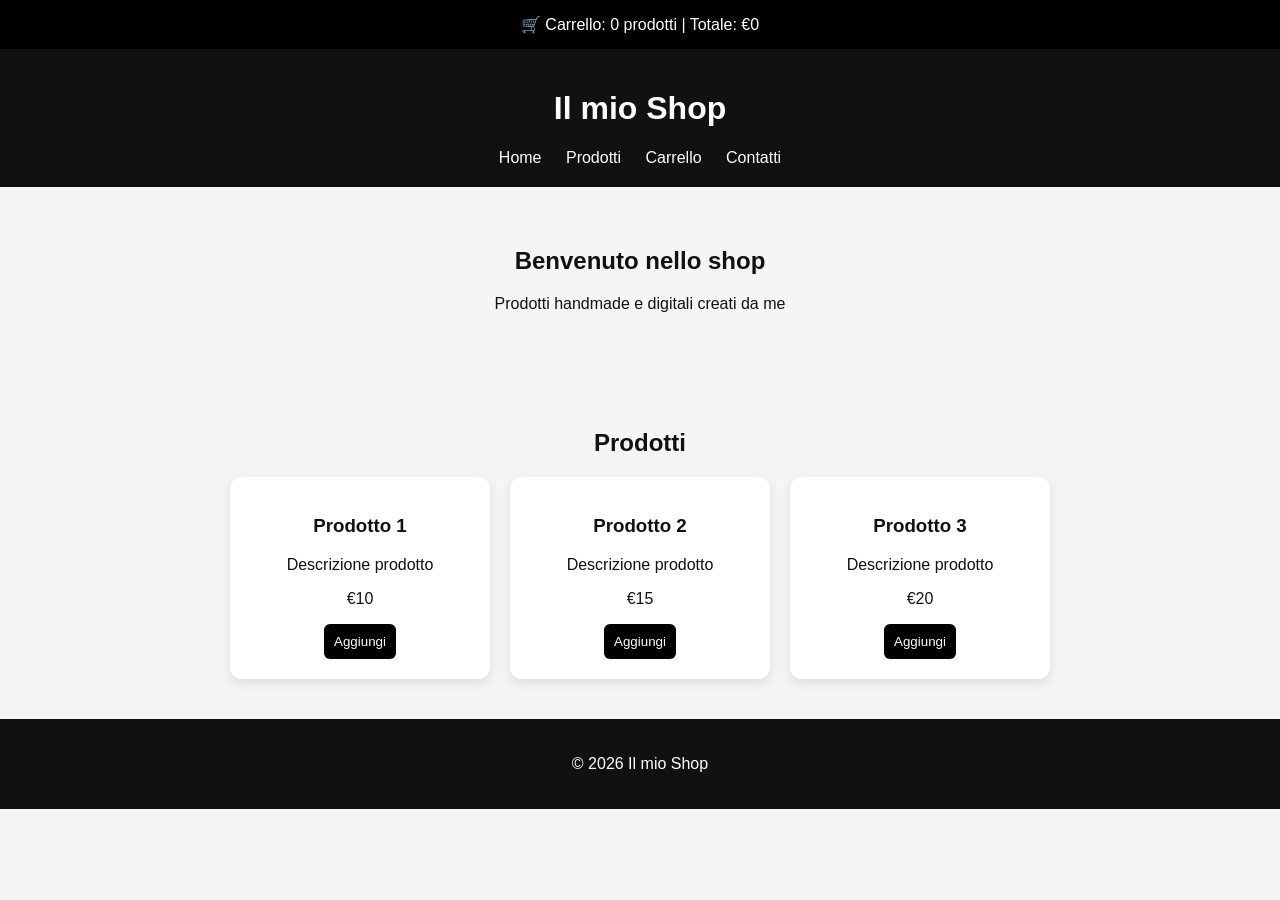
==== index.html @ 18672a67 "Add files via upload" ====
<!DOCTYPE html>
<html lang="it">
<head>
  <meta charset="UTF-8">
  <meta name="viewport" content="width=device-width, initial-scale=1.0">
  <title>Il mio shop</title>
  <link rel="stylesheet" href="style.css">
</head>

<body>
  <div id="cartBar" onclick="goToCart()">
  🛒 Carrello: <span id="count">0</span> prodotti |
  Totale: €<span id="total">0</span>
</div>






  <!-- HEADER -->
  <header>
    <h1>Il mio Shop</h1>
    <nav>
      <a href="#">Home</a>
      <a href="#">Prodotti</a>
      <a href="#">Carrello</a>
      <a href="#">Contatti</a>
    </nav>
  </header>

  <!-- HERO -->
  <section>
    <h2>Benvenuto nello shop</h2>
    <p>Prodotti handmade e digitali creati da me</p>
  </section>

  <!-- PRODOTTI -->
  <section>
  <h2>Prodotti</h2>

  <div class="grid">

    <div class="card">
      <h3>Prodotto 1</h3>
      <p>Descrizione prodotto</p>
      <p>€10</p>
      <button onclick="addToCart('Prodotto 1', 10)">Aggiungi</button>
    </div>

    <div class="card">
      <h3>Prodotto 2</h3>
      <p>Descrizione prodotto</p>
      <p>€15</p>
      <button onclick="addToCart('Prodotto 2', 15)">Aggiungi</button>
    </div>

    <div class="card">
      <h3>Prodotto 3</h3>
      <p>Descrizione prodotto</p>
      <p>€20</p>
      <button onclick="addToCart('Prodotto 3', 20)">Aggiungi</button>
    </div>

  </div>
</section>

  <!-- FOOTER -->
  <footer>
    <p>© 2026 Il mio Shop</p>
  </footer>
<script src="script.js"></script>
</body>
</html>
---- style.css ----
/* ===================== */
/* BASE */
/* ===================== */
body {
  margin: 0;
  font-family: Arial, sans-serif;
  background-color: #f5f5f5;
  color: #111;
}

/* ===================== */
/* HEADER */
/* ===================== */
header {
  background-color: #111;
  color: white;
  padding: 20px;
  text-align: center;
}

nav a {
  color: white;
  margin: 0 10px;
  text-decoration: none;
}

/* ===================== */
/* HOME */
/* ===================== */
section {
  padding: 40px;
  text-align: center;
}

.grid {
  display: flex;
  justify-content: center;
  gap: 20px;
  flex-wrap: wrap;
}

.card {
  background: white;
  width: 220px;
  padding: 20px;
  border-radius: 12px;
  box-shadow: 0 4px 12px rgba(0,0,0,0.1);
  text-align: center;
}

/* BOTTONI */
button {
  background: black;
  color: white;
  border: none;
  padding: 10px;
  cursor: pointer;
  border-radius: 6px;
}

button:hover {
  background: #333;
}

/* FOOTER */
footer {
  text-align: center;
  padding: 20px;
  background-color: #111;
  color: white;
}

/* ===================== */
/* BARRA CARRELLO */
/* ===================== */
#cartBar {
  background: black;
  color: white;
  padding: 15px;
  text-align: center;
  cursor: pointer;
  position: sticky;
  top: 0;
  z-index: 10;
}

/* ===================== */
/* PAGINA CARRELLO */
/* ===================== */
.cart-page {
  max-width: 700px;
  margin: 50px auto;
  padding: 20px;
}

.cart-page h1 {
  text-align: center;
  margin-bottom: 30px;
}

.cart-item {
  background: white;
  padding: 20px;
  margin-bottom: 18px;
  border-radius: 18px;
  box-shadow: 0 10px 25px rgba(0,0,0,0.08);
  display: grid;
  grid-template-columns: 1fr auto auto;
  align-items: center;
  gap: 20px;
}

.cart-info h3 {
  margin: 0;
}

.cart-info p {
  margin: 5px 0 0;
  color: #666;
}

/* QUANTITÀ */
.cart-actions {
  display: flex;
  align-items: center;
  gap: 12px;
}

.cart-actions button {
  width: 34px;
  height: 34px;
  border-radius: 50%;
  font-size: 18px;
  padding: 0;
}

.cart-actions span {
  min-width: 20px;
  text-align: center;
  font-weight: bold;
}

/* RIMUOVI */
.remove {
  background: transparent;
  color: red;
  border: none;
}

.remove:hover {
  background: transparent;
}

/* RIASSUNTO */
.cart-summary {
  background: #111;
  color: white;
  padding: 25px;
  border-radius: 20px;
  text-align: center;
  margin-top: 30px;
}

.cart-summary button {
  background: white;
  color: black;
  padding: 14px 25px;
  border-radius: 12px;
  font-weight: bold;
}

/* ===================== */
/* CHECKOUT (FIX CENTRATO) */
/* ===================== */
.checkout {
  display: block;
  width: 90%;
  max-width: 480px;
  margin: 80px auto;
  padding: 35px;
  box-sizing: border-box;

  background: white;
  border-radius: 24px;
  box-shadow: 0 15px 40px rgba(0,0,0,0.12);

  text-align: left;
}

/* Titoli centrati */
.checkout h1,
.checkout-subtitle,
.checkout h2 {
  text-align: center;
}

/* Form */
.checkout label {
  display: block;
  margin-top: 15px;
  margin-bottom: 6px;
  font-weight: bold;
}

.checkout input,
.checkout select {
  width: 100%;
  padding: 14px;
  border: 1px solid #ddd;
  border-radius: 14px;
  font-size: 15px;
  background: #fafafa;
  box-sizing: border-box;
}

.checkout input:focus,
.checkout select:focus {
  outline: none;
  border-color: black;
  background: white;
}

/* Error */
#error {
  color: red;
  text-align: center;
  margin-top: 10px;
}

/* Bottone */
.checkout button {
  width: 100%;
  padding: 15px;
  margin-top: 20px;
  border-radius: 14px;
  font-weight: bold;
}

/* ===================== */
/* RESPONSIVE */
/* ===================== */
@media (max-width: 600px) {
  .cart-item {
    grid-template-columns: 1fr;
    text-align: center;
  }

  .cart-actions {
    justify-content: center;
  }
}
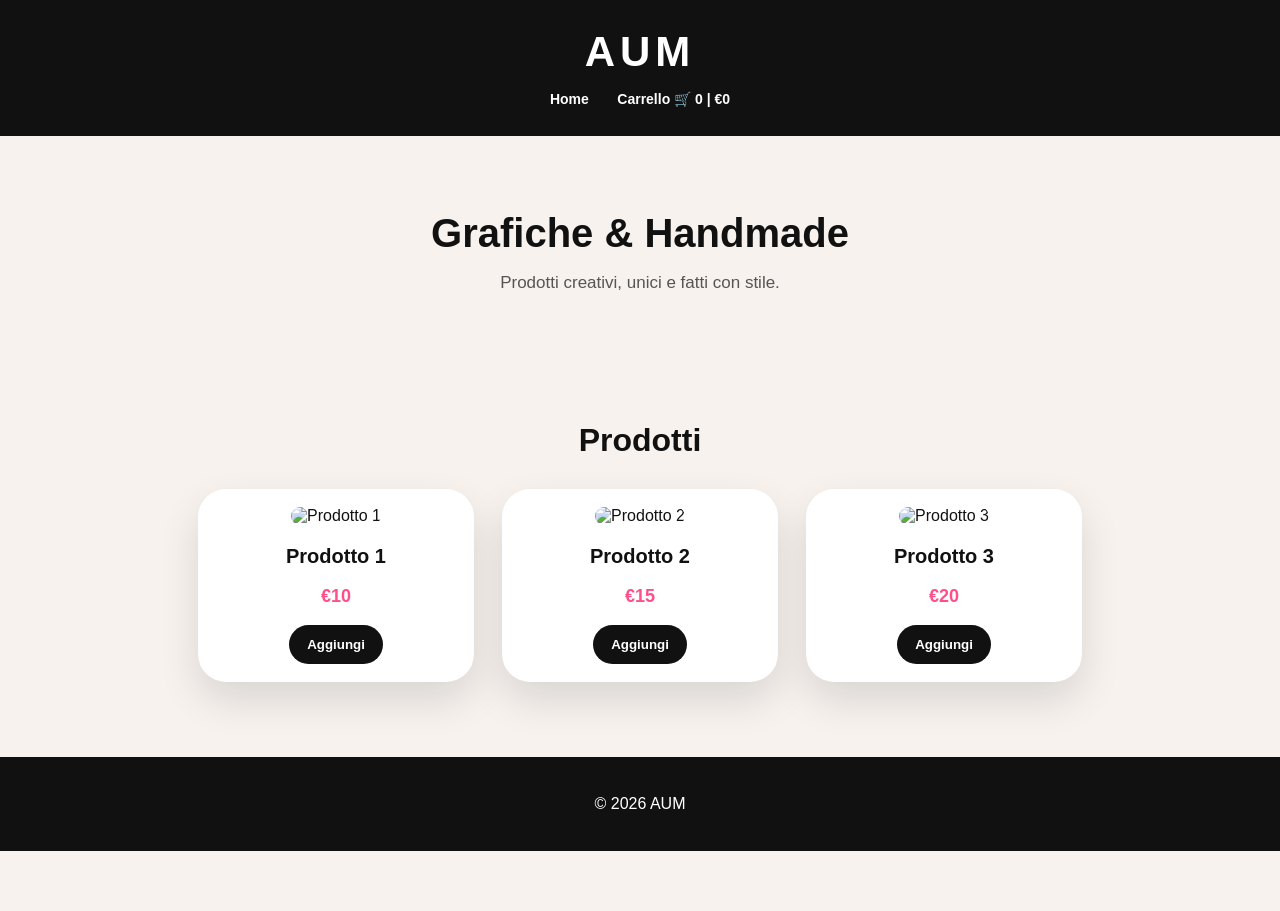
==== commit b1787bf6: "Update index.html" ====
--- a/index.html
+++ b/index.html
@@ -1,74 +1,60 @@
-<!DOCTYPE html>
-<html lang="it">
-<head>
-  <meta charset="UTF-8">
-  <meta name="viewport" content="width=device-width, initial-scale=1.0">
-  <title>Il mio shop</title>
-  <link rel="stylesheet" href="style.css">
-</head>
-
-<body>
-  <div id="cartBar" onclick="goToCart()">
-  🛒 Carrello: <span id="count">0</span> prodotti |
-  Totale: €<span id="total">0</span>
-</div>
-
-
-
-
-
-
-  <!-- HEADER -->
-  <header>
-    <h1>Il mio Shop</h1>
-    <nav>
-      <a href="#">Home</a>
-      <a href="#">Prodotti</a>
-      <a href="#">Carrello</a>
-      <a href="#">Contatti</a>
-    </nav>
-  </header>
-
-  <!-- HERO -->
-  <section>
-    <h2>Benvenuto nello shop</h2>
-    <p>Prodotti handmade e digitali creati da me</p>
-  </section>
-
-  <!-- PRODOTTI -->
-  <section>
-  <h2>Prodotti</h2>
-
-  <div class="grid">
-
-    <div class="card">
-      <h3>Prodotto 1</h3>
-      <p>Descrizione prodotto</p>
-      <p>€10</p>
-      <button onclick="addToCart('Prodotto 1', 10)">Aggiungi</button>
-    </div>
-
-    <div class="card">
-      <h3>Prodotto 2</h3>
-      <p>Descrizione prodotto</p>
-      <p>€15</p>
-      <button onclick="addToCart('Prodotto 2', 15)">Aggiungi</button>
-    </div>
-
-    <div class="card">
-      <h3>Prodotto 3</h3>
-      <p>Descrizione prodotto</p>
-      <p>€20</p>
-      <button onclick="addToCart('Prodotto 3', 20)">Aggiungi</button>
-    </div>
-
-  </div>
-</section>
-
-  <!-- FOOTER -->
-  <footer>
-    <p>© 2026 Il mio Shop</p>
-  </footer>
-<script src="script.js"></script>
-</body>
+<!DOCTYPE html>
+<html lang="it">
+<head>
+  <meta charset="UTF-8">
+  <meta name="viewport" content="width=device-width, initial-scale=1.0">
+  <title>Aum Shop</title>
+  <link rel="stylesheet" href="style.css">
+</head>
+
+<body>
+
+<header>
+  <h1>AUM</h1>
+  <nav>
+    <a href="index.html">Home</a>
+    <a href="cart.html">Carrello 🛒 <span id="count">0</span> | €<span id="total">0</span></a>
+  </nav>
+</header>
+
+<section class="hero">
+  <h2>Grafiche & Handmade</h2>
+  <p>Prodotti creativi, unici e fatti con stile.</p>
+</section>
+
+<section class="products">
+  <h2>Prodotti</h2>
+
+  <div class="grid">
+
+    <div class="card">
+      <img src="img/p1.jpg" class="product-img" alt="Prodotto 1">
+      <h3>Prodotto 1</h3>
+      <p class="price">€10</p>
+      <button onclick="addToCart('Prodotto 1', 10, 'img/p1.jpg')">Aggiungi</button>
+    </div>
+
+    <div class="card">
+      <img src="img/p2.jpg" class="product-img" alt="Prodotto 2">
+      <h3>Prodotto 2</h3>
+      <p class="price">€15</p>
+      <button onclick="addToCart('Prodotto 2', 15, 'img/p2.jpg')">Aggiungi</button>
+    </div>
+
+    <div class="card">
+      <img src="img/p3.jpg" class="product-img" alt="Prodotto 3">
+      <h3>Prodotto 3</h3>
+      <p class="price">€20</p>
+      <button onclick="addToCart('Prodotto 3', 20, 'img/p3.jpg')">Aggiungi</button>
+    </div>
+
+  </div>
+</section>
+
+<footer>
+  <p>© 2026 AUM</p>
+</footer>
+
+<script src="script.js"></script>
+</body>
 </html>
--- a/style.css
+++ b/style.css
@@ -1,251 +1,418 @@
-/* ===================== */
-/* BASE */
-/* ===================== */
-body {
-  margin: 0;
-  font-family: Arial, sans-serif;
-  background-color: #f5f5f5;
-  color: #111;
-}
-
-/* ===================== */
-/* HEADER */
-/* ===================== */
-header {
-  background-color: #111;
-  color: white;
-  padding: 20px;
-  text-align: center;
-}
-
-nav a {
-  color: white;
-  margin: 0 10px;
-  text-decoration: none;
-}
-
-/* ===================== */
-/* HOME */
-/* ===================== */
-section {
-  padding: 40px;
-  text-align: center;
-}
-
-.grid {
-  display: flex;
-  justify-content: center;
-  gap: 20px;
-  flex-wrap: wrap;
-}
-
-.card {
-  background: white;
-  width: 220px;
-  padding: 20px;
-  border-radius: 12px;
-  box-shadow: 0 4px 12px rgba(0,0,0,0.1);
-  text-align: center;
-}
-
-/* BOTTONI */
-button {
-  background: black;
-  color: white;
-  border: none;
-  padding: 10px;
-  cursor: pointer;
-  border-radius: 6px;
-}
-
-button:hover {
-  background: #333;
-}
-
-/* FOOTER */
-footer {
-  text-align: center;
-  padding: 20px;
-  background-color: #111;
-  color: white;
-}
-
-/* ===================== */
-/* BARRA CARRELLO */
-/* ===================== */
-#cartBar {
-  background: black;
-  color: white;
-  padding: 15px;
-  text-align: center;
-  cursor: pointer;
-  position: sticky;
-  top: 0;
-  z-index: 10;
-}
-
-/* ===================== */
-/* PAGINA CARRELLO */
-/* ===================== */
-.cart-page {
-  max-width: 700px;
-  margin: 50px auto;
-  padding: 20px;
-}
-
-.cart-page h1 {
-  text-align: center;
-  margin-bottom: 30px;
-}
-
-.cart-item {
-  background: white;
-  padding: 20px;
-  margin-bottom: 18px;
-  border-radius: 18px;
-  box-shadow: 0 10px 25px rgba(0,0,0,0.08);
-  display: grid;
-  grid-template-columns: 1fr auto auto;
-  align-items: center;
-  gap: 20px;
-}
-
-.cart-info h3 {
-  margin: 0;
-}
-
-.cart-info p {
-  margin: 5px 0 0;
-  color: #666;
-}
-
-/* QUANTITÀ */
-.cart-actions {
-  display: flex;
-  align-items: center;
-  gap: 12px;
-}
-
-.cart-actions button {
-  width: 34px;
-  height: 34px;
-  border-radius: 50%;
-  font-size: 18px;
-  padding: 0;
-}
-
-.cart-actions span {
-  min-width: 20px;
-  text-align: center;
-  font-weight: bold;
-}
-
-/* RIMUOVI */
-.remove {
-  background: transparent;
-  color: red;
-  border: none;
-}
-
-.remove:hover {
-  background: transparent;
-}
-
-/* RIASSUNTO */
-.cart-summary {
-  background: #111;
-  color: white;
-  padding: 25px;
-  border-radius: 20px;
-  text-align: center;
-  margin-top: 30px;
-}
-
-.cart-summary button {
-  background: white;
-  color: black;
-  padding: 14px 25px;
-  border-radius: 12px;
-  font-weight: bold;
-}
-
-/* ===================== */
-/* CHECKOUT (FIX CENTRATO) */
-/* ===================== */
-.checkout {
-  display: block;
-  width: 90%;
-  max-width: 480px;
-  margin: 80px auto;
-  padding: 35px;
-  box-sizing: border-box;
-
-  background: white;
-  border-radius: 24px;
-  box-shadow: 0 15px 40px rgba(0,0,0,0.12);
-
-  text-align: left;
-}
-
-/* Titoli centrati */
-.checkout h1,
-.checkout-subtitle,
-.checkout h2 {
-  text-align: center;
-}
-
-/* Form */
-.checkout label {
-  display: block;
-  margin-top: 15px;
-  margin-bottom: 6px;
-  font-weight: bold;
-}
-
-.checkout input,
-.checkout select {
-  width: 100%;
-  padding: 14px;
-  border: 1px solid #ddd;
-  border-radius: 14px;
-  font-size: 15px;
-  background: #fafafa;
-  box-sizing: border-box;
-}
-
-.checkout input:focus,
-.checkout select:focus {
-  outline: none;
-  border-color: black;
-  background: white;
-}
-
-/* Error */
-#error {
-  color: red;
-  text-align: center;
-  margin-top: 10px;
-}
-
-/* Bottone */
-.checkout button {
-  width: 100%;
-  padding: 15px;
-  margin-top: 20px;
-  border-radius: 14px;
-  font-weight: bold;
-}
-
-/* ===================== */
-/* RESPONSIVE */
-/* ===================== */
-@media (max-width: 600px) {
-  .cart-item {
-    grid-template-columns: 1fr;
-    text-align: center;
-  }
-
-  .cart-actions {
-    justify-content: center;
-  }
+body {
+  margin: 0;
+  font-family: Arial, sans-serif;
+  background: #f7f2ee;
+  color: #111;
+}
+
+header {
+  background: #111;
+  color: white;
+  padding: 28px 20px;
+  text-align: center;
+}
+
+header h1 {
+  margin: 0;
+  font-size: 42px;
+  letter-spacing: 5px;
+}
+
+nav {
+  margin-top: 14px;
+}
+
+nav a {
+  color: white;
+  margin: 0 12px;
+  text-decoration: none;
+  font-weight: bold;
+  font-size: 14px;
+}
+
+.hero {
+  padding: 75px 20px 45px;
+  text-align: center;
+}
+
+.hero h2 {
+  font-size: 40px;
+  margin: 0;
+}
+
+.hero p {
+  color: #555;
+  font-size: 17px;
+}
+
+.products {
+  padding: 40px 20px 75px;
+  text-align: center;
+}
+
+.products h2 {
+  font-size: 32px;
+  margin-bottom: 30px;
+}
+
+.grid {
+  display: flex;
+  justify-content: center;
+  gap: 28px;
+  flex-wrap: wrap;
+}
+
+.card {
+  background: white;
+  width: 240px;
+  padding: 18px;
+  border-radius: 28px;
+  box-shadow: 0 18px 40px rgba(0,0,0,0.12);
+  text-align: center;
+  transition: 0.25s;
+}
+
+.card:hover {
+  transform: translateY(-8px) scale(1.02);
+}
+
+.product-img {
+  width: 100%;
+  height: 170px;
+  object-fit: cover;
+  border-radius: 22px;
+}
+
+.card h3 {
+  font-size: 20px;
+  margin-bottom: 5px;
+}
+
+.price {
+  color: #ff4f8b;
+  font-weight: bold;
+  font-size: 18px;
+}
+
+button {
+  background: #111;
+  color: white;
+  border: none;
+  padding: 12px 18px;
+  cursor: pointer;
+  border-radius: 999px;
+  font-weight: bold;
+  transition: 0.25s;
+}
+
+button:hover {
+  background: #ff4f8b;
+  transform: scale(1.04);
+}
+
+footer {
+  background: #111;
+  color: white;
+  text-align: center;
+  padding: 22px;
+}
+
+/* TOAST */
+.toast {
+  position: fixed;
+  bottom: 25px;
+  left: 50%;
+  transform: translateX(-50%) translateY(20px);
+  background: #111;
+  color: white;
+  padding: 14px 22px;
+  border-radius: 999px;
+  opacity: 0;
+  transition: 0.3s;
+  z-index: 999;
+}
+
+.toast.show {
+  opacity: 1;
+  transform: translateX(-50%) translateY(0);
+}
+
+/* CARRELLO */
+.cart-page {
+  max-width: 760px;
+  margin: 55px auto;
+  padding: 20px;
+}
+
+.cart-page h1 {
+  text-align: center;
+  font-size: 34px;
+  margin-bottom: 30px;
+}
+
+.empty-cart {
+  text-align: center;
+  font-size: 18px;
+  color: #666;
+}
+
+.cart-item {
+  background: white;
+  padding: 20px;
+  margin-bottom: 18px;
+  border-radius: 28px;
+  box-shadow: 0 12px 30px rgba(0,0,0,0.1);
+  display: grid;
+  grid-template-columns: 90px 1fr auto auto;
+  align-items: center;
+  gap: 18px;
+}
+
+.cart-img {
+  width: 82px;
+  height: 82px;
+  object-fit: cover;
+  border-radius: 18px;
+}
+
+.cart-info h3 {
+  margin: 0;
+  font-size: 20px;
+}
+
+.cart-info p {
+  margin: 5px 0 0;
+  color: #ff4f8b;
+  font-weight: bold;
+}
+
+.cart-actions {
+  display: flex;
+  align-items: center;
+  gap: 10px;
+}
+
+.cart-actions button {
+  width: 36px;
+  height: 36px;
+  padding: 0;
+  font-size: 18px;
+}
+
+.cart-actions span {
+  font-weight: bold;
+  min-width: 20px;
+  text-align: center;
+}
+
+.remove {
+  background: transparent;
+  color: #ff4f8b;
+  padding: 8px;
+}
+
+.remove:hover {
+  background: transparent;
+  color: #111;
+}
+
+.cart-summary {
+  background: #111;
+  color: white;
+  padding: 30px;
+  border-radius: 30px;
+  text-align: center;
+  margin-top: 35px;
+}
+
+.cart-summary p {
+  margin: 0;
+  color: #ccc;
+}
+
+.cart-summary h2 {
+  font-size: 34px;
+  margin: 10px 0 22px;
+}
+
+.cart-summary button {
+  background: white;
+  color: #111;
+  padding: 14px 26px;
+}
+
+.cart-summary button:hover {
+  background: #ff4f8b;
+  color: white;
+}
+
+/* CHECKOUT */
+.checkout {
+  width: 90%;
+  max-width: 520px;
+  margin: 65px auto;
+  background: white;
+  padding: 38px;
+  border-radius: 32px;
+  box-shadow: 0 18px 45px rgba(0,0,0,0.14);
+  box-sizing: border-box;
+}
+
+.checkout h1 {
+  text-align: center;
+  font-size: 32px;
+  margin-bottom: 8px;
+}
+
+.checkout-subtitle {
+  text-align: center;
+  color: #777;
+  margin-bottom: 28px;
+}
+
+.checkout label {
+  display: block;
+  margin-top: 15px;
+  margin-bottom: 6px;
+  font-weight: bold;
+}
+
+.checkout input,
+.checkout select {
+  width: 100%;
+  padding: 14px;
+  border: 1px solid #ddd;
+  border-radius: 16px;
+  box-sizing: border-box;
+  font-size: 15px;
+  background: #fafafa;
+}
+
+.checkout input:focus,
+.checkout select:focus {
+  outline: none;
+  border-color: #ff4f8b;
+  background: white;
+}
+
+.payment-row {
+  display: grid;
+  grid-template-columns: 1fr 1fr;
+  gap: 14px;
+}
+
+.checkout h2 {
+  text-align: center;
+  margin-top: 25px;
+}
+
+.checkout button {
+  width: 100%;
+  margin-top: 18px;
+  padding: 15px;
+}
+
+#error {
+  color: #ff4f8b;
+  text-align: center;
+  font-weight: bold;
+  margin-top: 15px;
+}
+
+@media (max-width: 600px) {
+  header h1 {
+    font-size: 32px;
+  }
+
+  nav a {
+    display: inline-block;
+    margin: 8px;
+  }
+
+  .hero h2 {
+    font-size: 30px;
+  }
+
+  .card {
+    width: 85%;
+  }
+
+  .cart-item {
+    grid-template-columns: 1fr;
+    text-align: center;
+  }
+
+  .cart-img {
+    margin: 0 auto;
+    width: 100px;
+    height: 100px;
+  }
+
+  .cart-actions {
+    justify-content: center;
+  }
+
+  .payment-row {
+    grid-template-columns: 1fr;
+  }
+}
+
+.checkout {
+  padding-bottom: 80px !important;
+}
+
+.checkout button {
+  display: block !important;
+  width: 100% !important;
+  margin-top: 20px !important;
+  background: #111 !important;
+  color: white !important;
+  padding: 15px !important;
+  border-radius: 20px !important;
+}
+
+body {
+  padding-bottom: 60px;
+}
+
+.checkout button {
+  display: block;
+  width: 100%;
+  margin-top: 25px;
+  padding: 16px;
+  background: #111;
+  color: white;
+  border: none;
+  border-radius: 20px;
+  font-size: 16px;
+  font-weight: bold;
+  cursor: pointer;
+}
+
+.checkout button:hover {
+  background: #ff4f8b;
+}
+
+.pay-btn {
+  display: block !important;
+  width: 100% !important;
+  padding: 18px !important;
+  margin-top: 25px !important;
+  
+  background-color: #111 !important;
+  color: white !important;
+  
+  border: none !important;
+  border-radius: 999px !important;
+  
+  font-size: 17px !important;
+  font-weight: bold !important;
+  text-align: center !important;
+  
+  appearance: none !important;
+  -webkit-appearance: none !important;
+}
+
+.pay-btn:hover {
+  background-color: #ff4f8b !important;
 }
